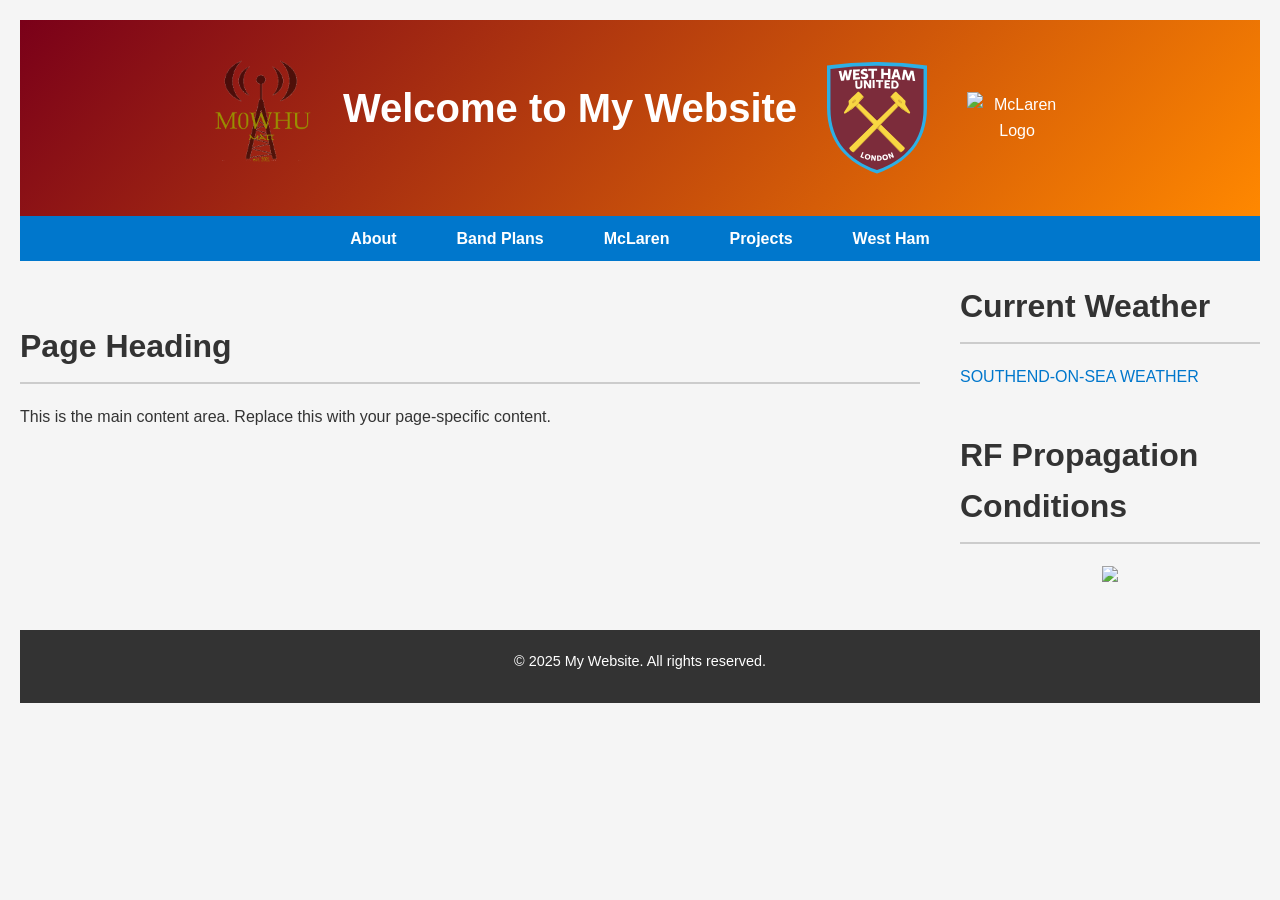
==== about.html @ 6c2677f9 "cont improvements, adjusted template" ====
<!DOCTYPE html>
<html lang="en">
<head>
    <!--
        Template File for Consistent Website Pages
        This template provides a common structure for all pages on the website.
        It includes a header, navigation bar, a main content area, a right-hand sidebar for widgets, and a footer.
    -->
    <meta charset="UTF-8">
    <meta name="viewport" content="width=device-width, initial-scale=1.0">
    <title>My Awesome Site</title>
    <!-- Link to the external CSS stylesheet -->
    <link rel="stylesheet" href="style.css">
</head>
<body>
    <!-- Header Section -->
    <header style="display: flex; align-items: center; justify-content: center; gap: 20px;">
        <a href="index.html"><img src="images/myRadioLogo.png" alt="My Radio Logo" title="My Radio Logo"></a>
        <h1>Welcome to My Website</h1>
        <!-- Placeholder for header images, such as logos -->
        <img src="images/WHU_logo.svg" alt="West Ham Logo" title="West Ham Logo">
        <img src="images/Mclaren_logo.svg" alt="McLaren Logo" title="McLaren Logo">
    </header>

    <!-- Navigation Bar -->
    <nav>
        <ul>
            <li><a href="about.html">About</a></li>
            <li><a href="band-plans.html">Band Plans</a></li>
            <li><a href="mclaren.html">McLaren</a></li>
            <li><a href="projects.html">Projects</a></li>
            <li><a href="west-ham.html">West Ham</a></li>
        </ul>
    </nav>

    <!-- Content Wrapper containing Main Content and Sidebar -->
    <div class="content-wrapper">
        <!-- Main Content Area -->
        <main>
            <!-- Page-specific content goes here. Replace with content for each page. -->
            <h2>Page Heading</h2>
            <p>This is the main content area. Replace this with your page-specific content.</p>
        </main>

        <!-- Sidebar for Widgets -->
        <aside class="sidebar">
            <section id="weather-widget">
                <h2>Current Weather</h2>
                <div class="widget-content">
                    <a class="weatherwidget-io" href="https://forecast7.com/en/51d550d71/southend-on-sea/" data-label_1="SOUTHEND-ON-SEA" data-label_2="WEATHER" data-theme="retro-sky" >SOUTHEND-ON-SEA WEATHER</a>
                    <script>
                        !function(d,s,id){var js,fjs=d.getElementsByTagName(s)[0];if(!d.getElementById(id)){js=d.createElement(s);js.id=id;js.src='https://weatherwidget.io/js/widget.min.js';fjs.parentNode.insertBefore(js,fjs);}}(document,'script','weatherwidget-io-js');
                    </script>
                </div>
            </section>
            <section id="rf-widget">
                <h2>RF Propagation Conditions</h2>
                <div class="widget-content">
                    <center>
                        <a href="https://www.hamqsl.com/solar.html" title="Click to add Solar-Terrestrial Data to your website!"><img src="https://www.hamqsl.com/solarvhf.php"></a>
                    </center>
                </div>
            </section>
        </aside>
    </div>

    <!-- Footer Section -->
    <footer>
        <p>&copy; 2025 My Website. All rights reserved.</p>
    </footer>
</body>
</html>
---- style.css ----
/* ===================================================================
   West Ham & McLaren Themed Website - Style Sheet
   =================================================================== */

/* 
   Reset some basic elements to remove default browser styles.
   This ensures consistency across different browsers.
*/
* {
    margin: 0;
    padding: 0;
    box-sizing: border-box;
}

/* 
   General body styling:
   - Sets a clean font, background color, and text color.
   - Adds some padding to ensure content isn't flush with the screen edges.
*/
body {
    font-family: Arial, sans-serif; /* Primary font for the website */
    line-height: 1.6;               /* Improve readability */
    background-color: #f5f5f5;      /* Light grey background for a neutral look */
    color: #333;                    /* Dark grey text color for good contrast */
    padding: 20px;                  /* Padding around the main body content */
}

/* 
   Header styling:
   - Provides a gradient background combining West Ham's claret and McLaren's orange.
   - Centers text and images for a cohesive look.
   - Adds padding for spacing.
*/
header {
    background: linear-gradient(135deg, #7a0019, #ff8800); /* West Ham claret and McLaren orange */
    color: #fff;                   /* White text for contrast on dark backgrounds */
    text-align: center;            /* Center align header content */
    padding: 40px 20px;            /* Padding around header content */
}

/* 
   Header title styling:
   - Increases font size for the main title and adds margin for spacing.
*/
header h1 {
    margin-bottom: 20px;           /* Spacing between the title and subsequent elements */
    font-size: 2.5em;              /* Larger font size for prominence */
}

/* 
   Header image styling:
   - Sets a fixed width for logo images and margin for spacing.
*/
header img {
    width: 100px;                 /* Fixed width for logos */
    height: auto;                 /* Maintain image aspect ratio */
    margin: 0 10px;               /* Horizontal spacing between images */
}

/* 
   Main content styling:
   - Adds margin to create space between the header and main content.
*/
main {
    margin: 40px 0;               /* Space above and below the main content */
}

/* 
   Section styling:
   - Adds spacing between different sections for clarity.
*/
section {
    margin-bottom: 40px;          /* Space below each section */
}

/* 
   Article styling:
   - Provides a white background for better readability.
   - Adds padding, margin, border-radius, and a subtle shadow for visual separation.
*/
article {
    background: #fff;             /* White background for article content */
    padding: 20px;                /* Internal padding within articles */
    margin: 20px 0;               /* Margins to separate articles from others */
    border-radius: 5px;           /* Rounded corners for a modern look */
    box-shadow: 0 2px 5px rgba(0, 0, 0, 0.1); /* Subtle shadow for depth */
}

/* 
   Headings styling:
   - Styles H2 and H3 to maintain a clear hierarchy.
   - H2: Section titles with borders for separation.
   - H3: Article titles with slight color differentiation.
*/
h2 {
    margin-bottom: 20px;          /* Spacing below H2 elements */
    font-size: 2em;               /* Large size for section headings */
    border-bottom: 2px solid #ccc; /* Underline to visually separate sections */
    padding-bottom: 10px;         /* Space between text and border */
}

h3 {
    margin-bottom: 15px;          /* Spacing below H3 elements */
    font-size: 1.5em;             /* Slightly smaller than H2 */
    color: #444;                 /* Darker shade for subheadings */
}

/* 
   Paragraph styling:
   - Adds margin at the bottom of paragraphs for readability.
*/
p {
    margin-bottom: 10px;          /* Space below paragraphs */
}

/* 
   Footer styling:
   - Centers the footer content.
   - Uses a dark background with light text.
   - Adjusts padding and font size.
*/
footer {
    text-align: center;           /* Center the footer content */
    padding: 20px;                /* Padding for visual comfort */
    background: #333;             /* Dark background for contrast */
    color: #fff;                  /* White text for readability */
    font-size: 0.9em;             /* Slightly smaller font size */
}

/* 
   Image styling:
   - Ensures images are responsive.
   - Constrain image width to the container.
*/
img {
    max-width: 100%;              /* Ensure images do not overflow their container */
    height: auto;                 /* Maintain aspect ratio */
}

/* 
   Link styling:
   - Sets a default color for hyperlinks and removes the underline for a cleaner look.
*/
a {
    color: #0077cc;              /* Blue color for links */
    text-decoration: none;       /* Remove underline for a cleaner look */
}

/* ===================================================================
   Navigation Bar Styling
   =================================================================== */

nav ul {
    list-style: none;             /* Remove default bullet points */
    display: flex;                /* Arrange items in a horizontal row */
    justify-content: center;      /* Center the items horizontally */
    margin: 0;                    /* Remove default margins */
    padding: 10px 0;              /* Vertical padding for better spacing */
    background-color: #0077cc;    /* Navigation bar background color */
}

nav ul li {
    margin: 0 15px;               /* Horizontal spacing between nav items */
}

nav ul li a {
    color: #fff;                  /* White color for link text */
    text-decoration: none;        /* Remove the default underline from links */
    font-weight: bold;            /* Bold text for better visibility */
    padding: 10px 15px;           /* Padding to increase the clickable area */
    transition: background-color 0.3s ease; /* Smooth transition for hover effect */
}

nav ul li a:hover {
    background-color: #005999;    /* Darker background on hover */
}

/* ===================================================================
   Content Wrapper and Sidebar Layout
   =================================================================== */

.content-wrapper {
    display: flex;                /* Enable flexbox layout */
    flex-direction: row;          /* Arrange children in a row */
    justify-content: space-between;/* Space between main and sidebar */
    gap: 20px;                    /* Optional spacing between columns */
    align-items: flex-start;      /* Align items to the top */
    margin-top: 20px;             /* Optional margin above the content-wrapper */
}

.content-wrapper main {
    flex: 3;                     /* Main content takes up a larger portion */
    margin-right: 20px;           /* Optional spacing on the right */
}

.content-wrapper aside.sidebar {
    flex: 1;                     /* Sidebar occupies the remaining space */
    max-width: 300px;            /* Maximum width for the sidebar */
}
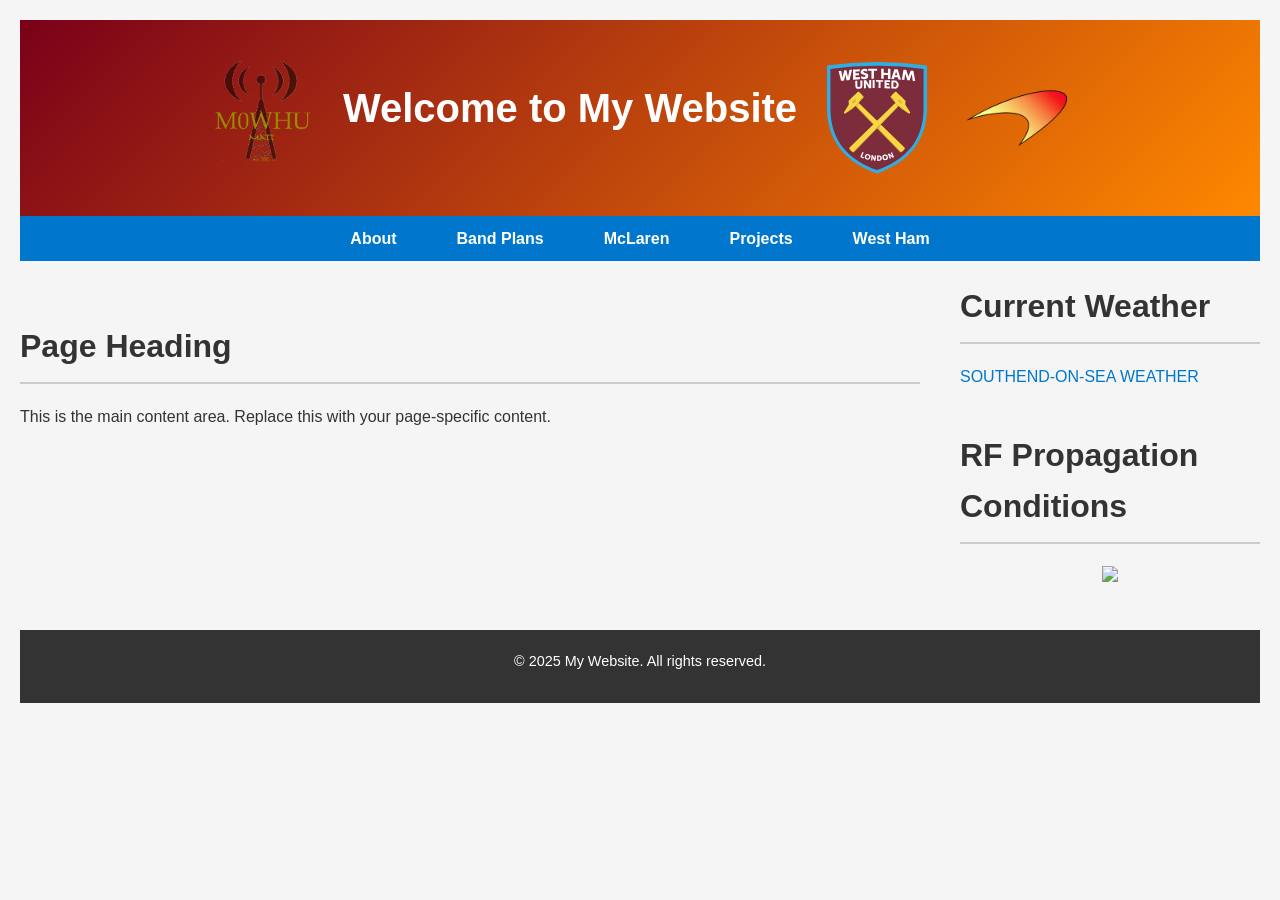
==== commit eee857eb: "wokring logo (with nay luck)" ====
--- a/about.html
+++ b/about.html
@@ -19,7 +19,7 @@
         <h1>Welcome to My Website</h1>
         <!-- Placeholder for header images, such as logos -->
         <img src="images/WHU_logo.svg" alt="West Ham Logo" title="West Ham Logo">
-        <img src="images/Mclaren_logo.svg" alt="McLaren Logo" title="McLaren Logo">
+        <img src="images/McLaren_logo.png" alt="McLaren Logo" title="McLaren Logo">
     </header>
 
     <!-- Navigation Bar -->
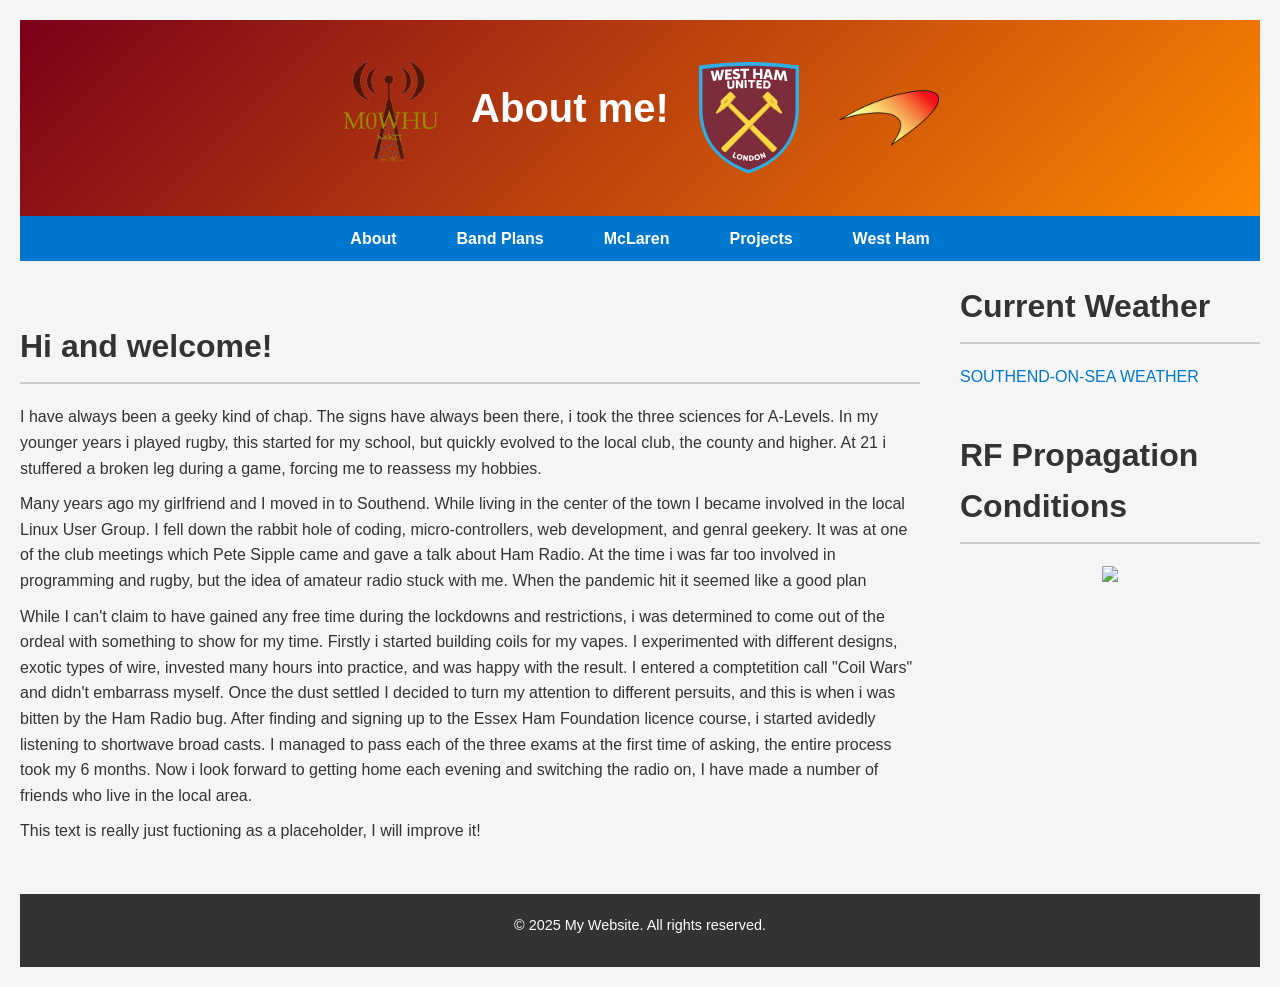
==== commit e7cf4a15: "update and more content" ====
--- a/about.html
+++ b/about.html
@@ -16,7 +16,7 @@
     <!-- Header Section -->
     <header style="display: flex; align-items: center; justify-content: center; gap: 20px;">
         <a href="index.html"><img src="images/myRadioLogo.png" alt="My Radio Logo" title="My Radio Logo"></a>
-        <h1>Welcome to My Website</h1>
+        <h1>About me!</h1>
         <!-- Placeholder for header images, such as logos -->
         <img src="images/WHU_logo.svg" alt="West Ham Logo" title="West Ham Logo">
         <img src="images/McLaren_logo.png" alt="McLaren Logo" title="McLaren Logo">
@@ -38,8 +38,11 @@
         <!-- Main Content Area -->
         <main>
             <!-- Page-specific content goes here. Replace with content for each page. -->
-            <h2>Page Heading</h2>
-            <p>This is the main content area. Replace this with your page-specific content.</p>
+            <h2>Hi and welcome!</h2>
+            <p>I have always been a geeky kind of chap. The signs have always been there, i took the three sciences for A-Levels. In my younger years i played rugby, this started for my school, but quickly evolved to the local club, the county and higher. At 21 i stuffered a broken leg during a game, forcing me to reassess my hobbies.</p>
+            <p>Many years ago my girlfriend and I moved in to Southend. While living in the center of the town I became involved in the local Linux User Group. I fell down the rabbit hole of coding, micro-controllers, web development, and genral geekery. It was at one of the club meetings which Pete Sipple came and gave a talk about Ham Radio. At the time i was far too involved in programming and rugby, but the idea of amateur radio stuck with me. When the pandemic hit it seemed like a good plan
+            <p>While I can't claim to have gained any free time during the lockdowns and restrictions, i was determined to come out of the ordeal with something to show for my time. Firstly i started building coils for my vapes. I experimented with different designs, exotic types of wire, invested many hours into practice, and was happy with the result. I entered a comptetition call "Coil Wars" and didn't embarrass myself. Once the dust settled I decided to turn my attention to different persuits, and this is when i was bitten by the Ham Radio bug. After finding and signing up to the Essex Ham Foundation licence course, i started avidedly listening to shortwave broad casts. I managed to pass each of the three exams at the first time of asking, the entire process took my 6 months. Now i look forward to getting home each evening and switching the radio on, I have made a number of friends who live in the local area.</p>
+            <p>This text is really just fuctioning as a placeholder, I will improve it!</p>
         </main>
 
         <!-- Sidebar for Widgets -->
